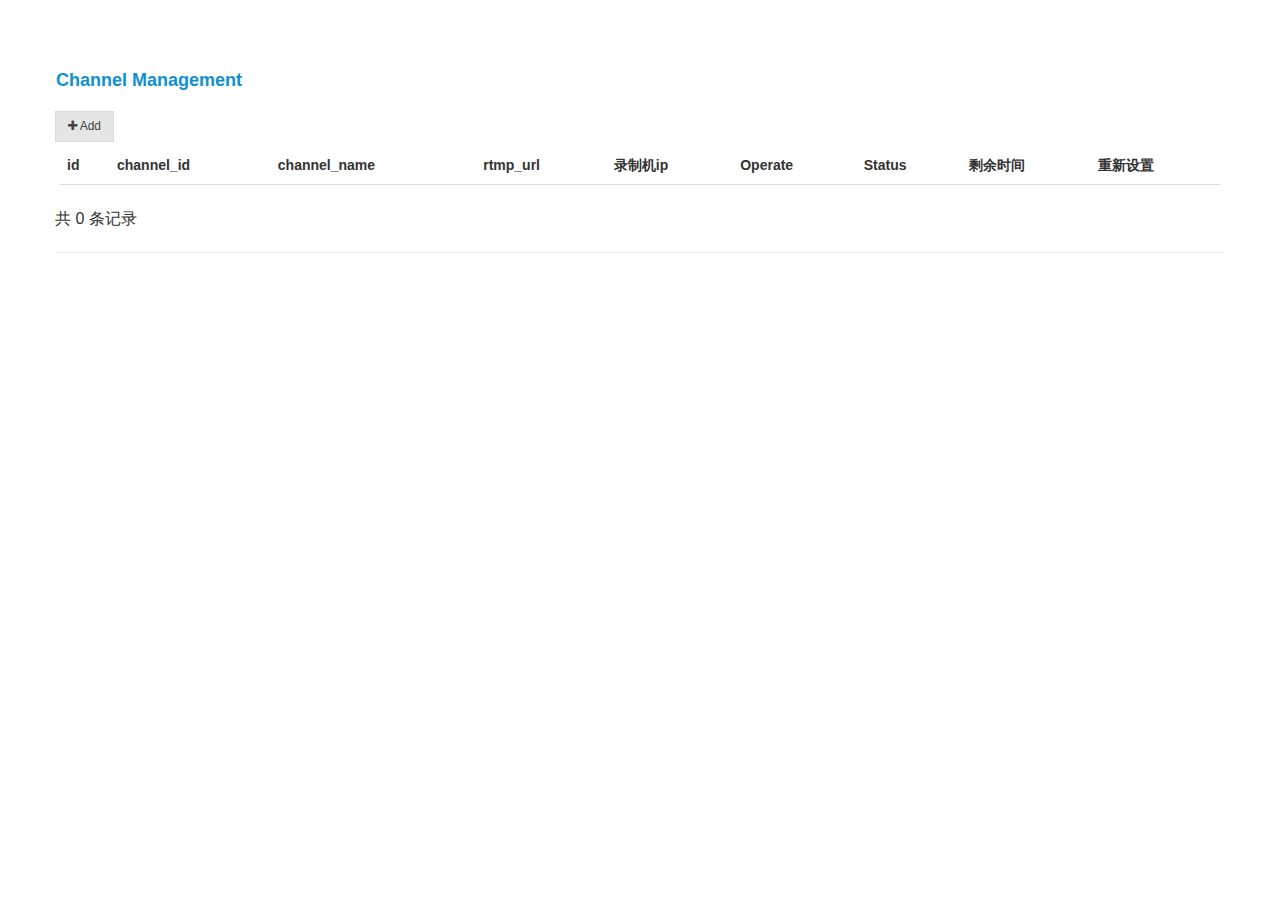
==== web/admin.html @ e4873f02 "Initial commit" ====
<!doctype html>
<html class="no-js">

<head>
    <meta charset="utf-8">
    <meta http-equiv="X-UA-Compatible" content="IE=edge">
    <title>Channel Management</title>
    <meta name="description" content="这是一个 table 页面">
    <meta name="keywords" content="table">
    <meta name="viewport" content="width=device-width, initial-scale=1, maximum-scale=1, user-scalable=no">
    <meta name="renderer" content="webkit">
    <meta http-equiv="Cache-Control" content="no-siteapp" />
    <link rel="icon" type="image/png" href="assets/i/favicon.png">
    <link rel="apple-touch-icon-precomposed" href="assets/i/app-icon72x72@2x.png">
    <link rel="stylesheet" href="assets/css/amazeui.min.css" />
    <link rel="stylesheet" href="assets/css/admin.css">
    <link rel="stylesheet" href="assets/css/app.css">
</head>

<body>
    <!--[if lte IE 9]>
<p class="browsehappy">你正在使用<strong>过时</strong>的浏览器，我们暂不支持。 请 <a href="http://browsehappy.com/" target="_blank">升级浏览器</a>
  以获得更好的体验！</p>
<![endif]-->
    <!-- content start -->
    <div class="container">
        <div class="am-cf am-padding">
            <div class="am-fl am-cf"><strong class="am-text-primary am-text-lg">Channel Management</strong></div>
        </div>
        <div class="am-g">
            <div class="am-u-sm-12 am-u-md-4">
                <div class="am-btn-toolbar">
                    <div class="am-btn-group am-btn-group-xs">
                        <button id="add-btn" type="button" class="am-btn am-btn-default"><span class="am-icon-plus"></span> Add</button>
                        <!-- <button id="delete-btn" type="button" class="am-btn am-btn-default"><span class="am-icon-trash-o"></span> Delete</button> -->
                    </div>
                </div>
            </div>
            <div class="am-u-sm-12 am-u-md-5">
                <!--  Update every <span style="width:40px;" id="frequence">1</span> days.<button id="frequence-btn" type="button" class="am-btn am-btn-xs am-btn-default am-radius">Change</button> -->
            </div>
            <div class="am-u-sm-12 am-u-md-3">
                <!--  <div class="am-input-group am-input-group-sm">
          <input id="search-input" type="text" class="am-form-field">
          <span class="am-input-group-btn">
            <button class="am-btn am-btn-default" type="button">Search</button>
          </span>
        </div> -->
            </div>
        </div>
        <div class="am-g">
            <div class="am-u-sm-12">
                <form class="am-form">
                    <table class="am-table am-table-striped am-table-hover table-main">
                        <thead>
                            <tr>
                                <!-- <th class="table-check"><input id="check-all" type="checkbox" /></th> -->
                                <th class="table-id">id</th>
                                <th class="table-title">channel_id</th>
                                <th class="table-type">channel_name</th>
                                <th class="table-type">rtmp_url</th>
                                <th class="table-type">录制机ip</th>
                                <th class="table-type">Operate</th>
                                <th class="table-set">Status</th>
                                <th class="table-set">剩余时间</th>
                                <th class="table-set">重新设置</th>
                            </tr>
                        </thead>
                        <tbody>
                            <!--  <tr>
              
              <td>1</td>
              <td>ABC</td>
              <td>123456789012</td>
              <td>567fsdfsdfsdfsdfsdfsdfsdfsdff</td>
              <td >
                <div class="am-btn-toolbar" >
                  <div class="am-btn-group am-btn-group-xs">
                    <button class="am-btn am-btn-d
                    efault am-btn-xs am-text-secondary"><span class="am-icon-pencil-square-o"></span> Edit</button>
                    <button class="am-btn am-btn-default am-btn-xs am-text-danger am-hide-sm-only"><span class="am-icon-trash-o"></span> Delete</button>
                  </div>
                </div>
              </td>
              <td> <span>
                  <button class="am-btn am-btn-default am-btn-xs am-text-secondary"><span class="am-icon-stop"></span> </button>运行
              </span></td>
            </tr>  -->
                        </tbody>
                    </table>
                    <div class="am-cf">
                        <span id="bottom">共 <span id="bottom-number">0</span> 条记录</span>
                        <div class="am-fr">
                            <ul class="am-pagination">
                                <!-- <li class="am-disabled"><a href="#">«</a></li>
      <li class="am-active"><a href="#">1</a></li>
      <li><a href="#">2</a></li>
      <li><a href="#">3</a></li>
      <li><a href="#">4</a></li>
      <li><a href="#">5</a></li>
      <li><a href="#">»</a></li> -->
                            </ul>
                        </div>
                    </div>
                    <hr />
                </form>
            </div>
        </div>
    </div>
    <!-- content end -->
    <div class="am-modal am-modal-confirm" tabindex="-1" id="my-confirm">
        <div class="am-modal-dialog">
            <div class="am-modal-hd">Are you sure to delete?</div>
            <div class="am-modal-bd">
            </div>
            <div class="am-modal-footer">
                <span class="am-modal-btn" data-am-modal-cancel>Cancel</span>
                <span class="am-modal-btn" data-am-modal-confirm>&nbsp;&nbsp;&nbsp;OK&nbsp;&nbsp;&nbsp;</span>
            </div>
        </div>
    </div>
    <div class="am-modal am-modal-prompt" tabindex="-1" id="add-prompt" style="width:410px;margin-left:-205px;">
        <div class="am-modal-dialog">
            <div class="am-modal-hd">Add Channel</div>
            <div class="am-modal-bd" style="text-align:left;">
                <form class="am-form">
                    <!-- <div class="am-form-group">
            <label for="add-prompt-id">channel_id:</label>
            <select id="add-prompt-id" onchange="nameChange()">
              <option value="option1">选项一...</option>
              <option value="option2">选项二.....</option>
              <option value="option3">选项三........</option>
            </select>

        </div> -->
                    <div class="am-form-group">
                        <label for="add-prompt-id">channel_id:</label>
                        <input id="add-prompt-id" type="text" class="am-modal-prompt-input" style="margin:0px;display:inline-block">
                    </div>
                    <div class="am-form-group">
                        <label for="add-prompt-name">channel_name:</label>
                        <input id="add-prompt-name" type="text" class="am-modal-prompt-input" style="margin:0px;display:inline-block">
                    </div>
                    <div class="am-form-group">
                        <label for="add-prompt-url">rtmp_url:</label>
                        <input id="add-prompt-url" type="text" class="am-modal-prompt-input" style="margin:0px;display:inline-block">
                    </div>
                    <div class="am-form-group">
                        <label for="add-prompt-ip">client_ip:</label>
                        <input id="add-prompt-ip" type="text" class="am-modal-prompt-input" style="margin:0px;display:inline-block" value="127.0.0.1" disabled="disabled">
                    </div>
                </form>
            </div>
            <div class="am-modal-footer">
                <span class="am-modal-btn" data-am-modal-cancel>Cancel</span>
                <span class="am-modal-btn" data-am-modal-confirm>Submit</span>
            </div>
        </div>
    </div>
    <div class="am-modal am-modal-prompt" tabindex="-1" id="edit-prompt" style="width:410px;margin-left:-205px;">
        <div class="am-modal-dialog">
            <div class="am-modal-hd">Edit Channel</div>
            <div class="am-modal-bd" style="text-align:left;">
                <div class="am-form-group">
                    <label for="prompt-user">Channel_id:</label>
                    <input id="prompt-user" type="text" class="am-modal-prompt-input" style="margin:0px;display:inline-block" disabled="disabled">
                </div>
                <div class="am-form-group">
                    <label for="prompt-password">Channel_name:</label>
                    <input id="prompt-password" type="text" class="am-modal-prompt-input" style="margin:0px;display:inline-block">
                </div>
                <div class="am-form-group">
                    <label for="prompt-total">rtmp_url:</label>
                    <input id="prompt-total" type="text" class="am-modal-prompt-input" style="margin:0px;">
                </div>
                <div class="am-form-group">
                    <label for="prompt-ip">ip:</label>
                    <input id="prompt-ip" type="text" class="am-modal-prompt-input" style="margin:0px;" value="127.0.0.1" disabled="disabled">
                </div>
            </div>
            <div class="am-modal-footer">
                <span class="am-modal-btn" data-am-modal-cancel>Cancel</span>
                <span class="am-modal-btn" data-am-modal-confirm>Submit</span>
            </div>
        </div>
    </div>
    <div class="am-modal am-modal-prompt" tabindex="-1" id="meet-prompt" style="width:410px;margin-left:-205px;">
        <div class="am-modal-dialog">
            <div class="am-modal-hd">Config</div>
            <div class="am-modal-bd" style="text-align:left;">
                <form class="am-form">
                    <div class="am-form-group">
                        <label for="meet-prompt-name">会议名称:</label>
                        <input id="meet-prompt-name" type="text" class="am-modal-prompt-input" style="margin:0px;display:inline-block">
                    </div>
                    <div class="am-form-group">
                        <label for="meet-prompt-time">录制时长:(分钟)</label>
                        <!-- <div class="am-tabs" data-am-tabs id="status_tab">
                            <ul class="am-tabs-nav am-nav am-nav-tabs">
                                <li class="am-active"><a href="#tab1">关闭</a></li>
                                <li><a href="#tab2">倒计时</a></li>
                            </ul>
                            <div class="am-tabs-bd">
                                <div class="am-tab-panel am-fade" id="tab2">
                                    <input id="meet-prompt-time" type="number" class="am-modal-prompt-input" style="margin:0px;display:inline-block" placeholder="分钟" value=0>
                                </div>
                            </div>
                        </div>
                         -->
                        <input id="meet-prompt-time" type="number" class="am-modal-prompt-input" style="margin:0px;display:inline-block" placeholder="分钟" value=0>                        
                    </div>
                </form>
            </div>
            <div class="am-modal-footer">
                <span class="am-modal-btn" data-am-modal-cancel>Cancel</span>
                <span class="am-modal-btn am-disabled" data-am-modal-confirm>Submit</span>
            </div>
        </div>
    </div>
    <div class="am-modal am-modal-prompt" tabindex="-1" id="meet-continue" style="width:410px;margin-left:-205px;">
        <div class="am-modal-dialog">
            <div class="am-modal-hd">Config</div>
            <div class="am-modal-bd" style="text-align:left;">
                <form class="am-form">
                    <div class="am-form-group">
                        <label for="meet-continue-name">会议名称:</label>
                        <input id="meet-continue-name" type="text" class="am-modal-prompt-input" style="margin:0px;display:inline-block">
                    </div>
                    <div class="am-form-group">
                        <label for="meet-continue-time">录制时长:(分钟)</label>
                        <input id="meet-continue-time" type="number" class="am-modal-prompt-input" style="margin:0px;display:inline-block" placeholder="分钟" value=0>                        
                    </div>
                </form>
            </div>
            <div class="am-modal-footer">
                <span class="am-modal-btn" data-am-modal-cancel>Cancel</span>
                <span class="am-modal-btn am-disabled" data-am-modal-confirm>Submit</span>
            </div>
        </div>
    </div>
    <!--[if lt IE 9]>
<script src="http://libs.baidu.com/jquery/1.11.1/jquery.min.js"></script>
<script src="http://cdn.staticfile.org/modernizr/2.8.3/modernizr.js"></script>
<script src="assets/js/polyfill/rem.min.js"></script>
<script src="assets/js/polyfill/respond.min.js"></script>
<script src="assets/js/amazeui.legacy.js"></script>
<![endif]-->
    <!--[if (gte IE 9)|!(IE)]><!-->
    <script src="assets/js/jquery-3.2.1.min.js"></script>
    <script src="assets/js/jquery.md5.js"></script>
    <script src="assets/js/amazeui.min.js"></script>
    <!--<![endif]-->
    <script src="assets/js/app.js"></script>
    <script>
    $(function() {

        TStable.init();

        $("#add-btn").click(function(event) {
            console.log("click");

            $("#add-prompt").find("#add-prompt-id").html("");

            // for(var i=0;i<TStable.sel_list.length;i++)
            // {
            //   $("#add-prompt").find("#add-prompt-id").append('<option value="' +TStable.sel_list[i].channel_id +'">'+ TStable.sel_list[i].channel_id +'</option>');
            // }

            $("#add-prompt").find("#add-prompt-name").val("");
            $("#add-prompt").find("#add-prompt-url").val("");
            // $("#add-prompt").find("#add-prompt-ip").val("");

            $("#add-prompt").modal({
                relatedTarget: this,
                onConfirm: function(e) {
                    console.log('你输入的是：' + e.data + '');
                    if (e.data[0] == "" || e.data[1] == "" || e.data[2] == "" || e.data[3] == "") {
                        alert("添加失败");
                    } else {
                        TStable.addData(e.data[0], e.data[1], e.data[2], e.data[3]);
                    }

                },
                onCancel: function(e) {
                    //alert('不想说!');
                }
            });

        });

        window.setInterval(function() {
            console.log("update 10");
            TStable.fresh();
        }, 10000);

    });
    $('#status_tab').find('a').on('opened.tabs.amui', function(e) {
        //console.log('[%s] 选项卡打开了', $(this).text());
        $("#meet-prompt").find("#meet-prompt-time").val(0);
    })

    // function nameChange()
    // {
    //  // console.log(  $("#add-prompt").find("#add-prompt-id").val());
    //  var temp =  $("#add-prompt").find("#add-prompt-id").val();

    //  for(var i = 0;i<TStable.sel_list.length;i++)
    //  {
    //   if(TStable.sel_list[i].channel_id == temp)   
    //     {
    //       $("#add-prompt").find("#add-prompt-name").val(TStable.sel_list[i].channel_name);break;
    //     }
    //  }


    // $("#add-prompt").find("#add-prompt-name").val($("#add-prompt").find("#add-prompt-id").val());
    // }
    </script>
</body>

</html>
---- web/assets/css/admin.css ----
/**
 * admin.css
 */

ul {
  margin-top: 0;
}

.admin-icon-yellow {
  color: #ffbe40;
}

.admin-header {
  font-size: 1.4rem;
  margin-bottom: 0;
}

.admin-header-list a:hover :after {
  content: none;
}

.admin-main {
  background: #f3f3f3;
}

.admin-menu {
  position: fixed;
  bottom: 30px;
  right: 20px;
}

.admin-sidebar {
  width: 260px;
  min-height: 100%;
  float: left;
  border-right: 1px solid #cecece;
}

.admin-sidebar-list {
  margin-bottom: 0;
}

.admin-sidebar-list li a {
  color: #5c5c5c;
  padding-left: 24px;
}

.admin-sidebar-list li:first-child {
  border-top: none;
}

.admin-sidebar-sub {
  margin-top: 0;
  margin-bottom: 0;
  box-shadow: 0 16px 8px -15px #e2e2e2 inset;
  background: #ececec;
  padding-left: 24px;
}

.admin-sidebar-sub li:first-child {
  border-top: 1px solid #dedede;
}

.admin-sidebar-panel {
  margin: 10px;
}

.admin-content {
  width: auto;
  overflow: hidden;
  height: 100%;
  background: #fff;
}

.admin-content-list {
  border: 1px solid #e9ecf1;
  margin-top: 0;
}

.admin-content-list li {
  border: 1px solid #e9ecf1;
  border-width: 0 1px;
  margin-left: -1px;
}

.admin-content-list li:first-child {
  border-left: none;
}

.admin-content-list li:last-child {
  border-right: none;
}

.admin-content-table a {
  color: #535353;
}
.admin-content-file {
  margin-bottom: 0;
  color: #666;
}

.admin-content-file p {
  margin: 0 0 5px 0;
  font-size: 1.4rem;
}

.admin-content-file li {
  padding: 10px 0;
}

.admin-content-file li:first-child {
  border-top: none;
}

.admin-content-file li:last-child {
  border-bottom: none;
}

.admin-content-file li .am-progress {
  margin-bottom: 4px;
}

.admin-content-file li .am-progress-bar {
  line-height: 14px;
}

.admin-content-task {
  margin-bottom: 0;
}

.admin-content-task li {
  padding: 5px 0;
  border-color: #eee;
}

.admin-content-task li:first-child {
  border-top: none;
}

.admin-content-task li:last-child {
  border-bottom: none;
}

.admin-task-meta {
  font-size: 1.2rem;
  color: #999;
}

.admin-task-bd {
  font-size: 1.4rem;
  margin-bottom: 5px;
}

.admin-content-comment {
  margin-bottom: 0;
}

.admin-content-comment .am-comment-bd {
  font-size: 1.4rem;
}

.admin-content-pagination {
  margin-bottom: 0;
}
.admin-content-pagination li a {
  padding: 4px 8px;
}

@media only screen and (min-width: 641px) {
  .admin-sidebar {
    display: block;
    position: static;
    background: none;
  }

  .admin-offcanvas-bar {
    position: static;
    width: auto;
    background: none;
    -webkit-transform: translate3d(0, 0, 0);
    -ms-transform: translate3d(0, 0, 0);
    transform: translate3d(0, 0, 0);
  }
  .admin-offcanvas-bar:after {
    content: none;
  }
}

@media only screen and (max-width: 640px) {
  .admin-sidebar {
    width: inherit;
  }

  .admin-offcanvas-bar {
    background: #f3f3f3;
  }

  .admin-offcanvas-bar:after {
    background: #BABABA;
  }

  .admin-sidebar-list a:hover, .admin-sidebar-list a:active{
    -webkit-transition: background-color .3s ease;
    -moz-transition: background-color .3s ease;
    -ms-transition: background-color .3s ease;
    -o-transition: background-color .3s ease;
    transition: background-color .3s ease;
    background: #E4E4E4;
  }

  .admin-content-list li {
    padding: 10px;
    border-width: 1px 0;
    margin-top: -1px;
  }

  .admin-content-list li:first-child {
    border-top: none;
  }

  .admin-content-list li:last-child {
    border-bottom: none;
  }

  .admin-form-text {
    text-align: left !important;
  }

}

/*
* user.html css
*/
.user-info {
  margin-bottom: 15px;
}

.user-info .am-progress {
  margin-bottom: 4px;
}

.user-info p {
  margin: 5px;
}

.user-info-order {
  font-size: 1.4rem;
}

/*
* errorLog.html css
*/

.error-log .am-pre-scrollable {
  max-height: 40rem;
}

/*
* table.html css
*/

.table-main {
  font-size: 1.4rem;
  padding: .5rem;
}

.table-main button {
  background: #fff;
}

.table-check {
  width: 30px;
}

.table-id {
  width: 50px;
}

@media only screen and (max-width: 640px) {
  .table-select {
    margin-top: 10px;
    margin-left: 5px;
  }
}

/*
gallery.html css
*/

.gallery-list li {
  padding: 10px;
}

.gallery-list a {
  color: #666;
}

.gallery-list a:hover {
  color: #3bb4f2;
}

.gallery-title {
  margin-top: 6px;
  font-size: 1.4rem;
}

.gallery-desc {
  font-size: 1.2rem;
  margin-top: 4px;
}

/*
 404.html css
*/

.page-404 {
  background: #fff;
  border: none;
  width: 200px;
  margin: 0 auto;
}
---- web/assets/css/app.css ----
/* Write your styles */

.container{
	margin: 50px auto;
	max-width: 1200px;
}
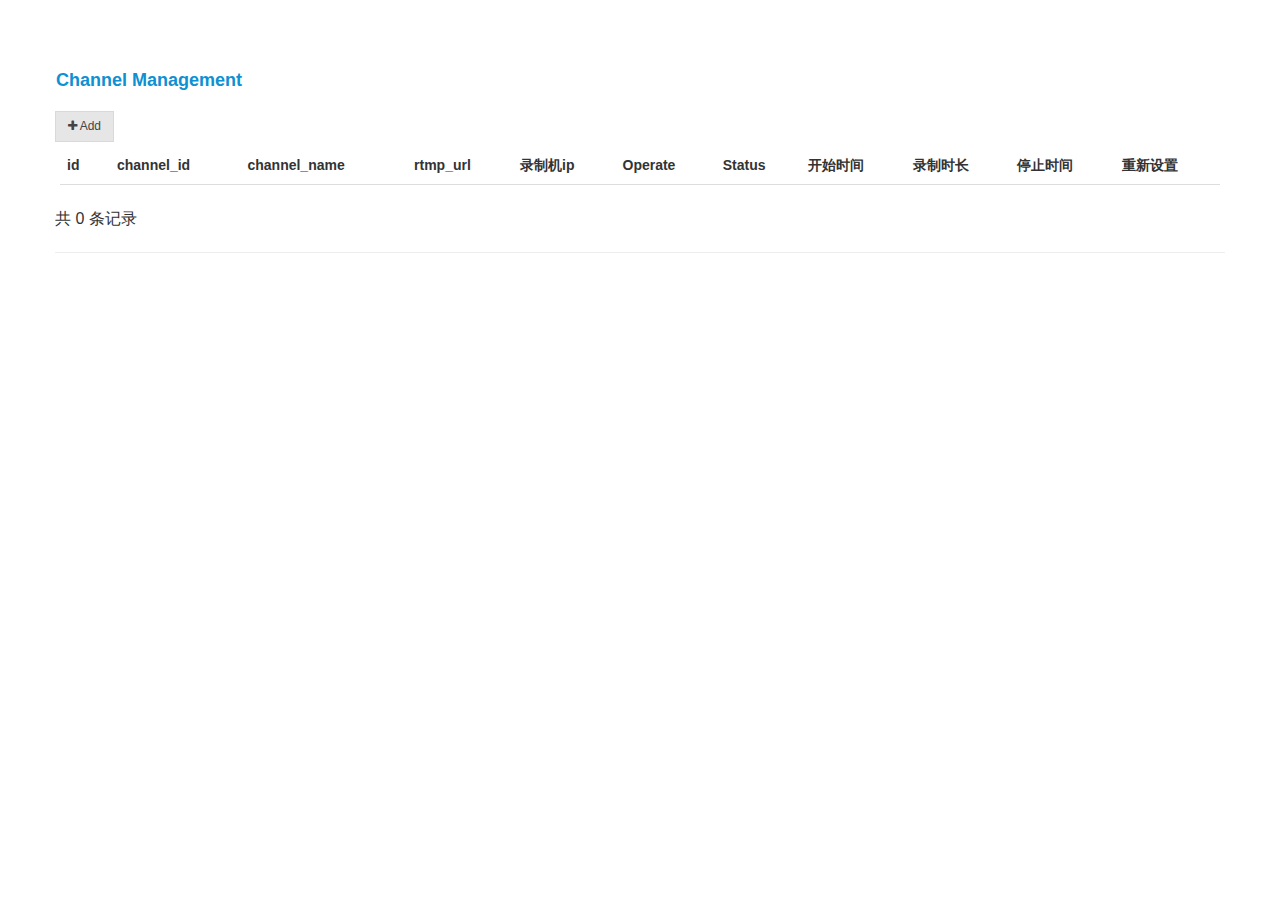
==== commit 94a6cd05: "change record logic" ====
--- a/web/admin.html
+++ b/web/admin.html
@@ -51,7 +51,7 @@
         <div class="am-g">
             <div class="am-u-sm-12">
                 <form class="am-form">
-                    <table class="am-table am-table-striped am-table-hover table-main">
+                    <table class="am-table am-table-striped am-table-hover table-main" id="admin-table">
                         <thead>
                             <tr>
                                 <!-- <th class="table-check"><input id="check-all" type="checkbox" /></th> -->
@@ -62,7 +62,9 @@
                                 <th class="table-type">录制机ip</th>
                                 <th class="table-type">Operate</th>
                                 <th class="table-set">Status</th>
-                                <th class="table-set">剩余时间</th>
+                                <th class="table-set">开始时间</th>
+                                <th class="table-set">录制时长</th>
+                                <th class="table-set">停止时间</th>
                                 <th class="table-set">重新设置</th>
                             </tr>
                         </thead>
